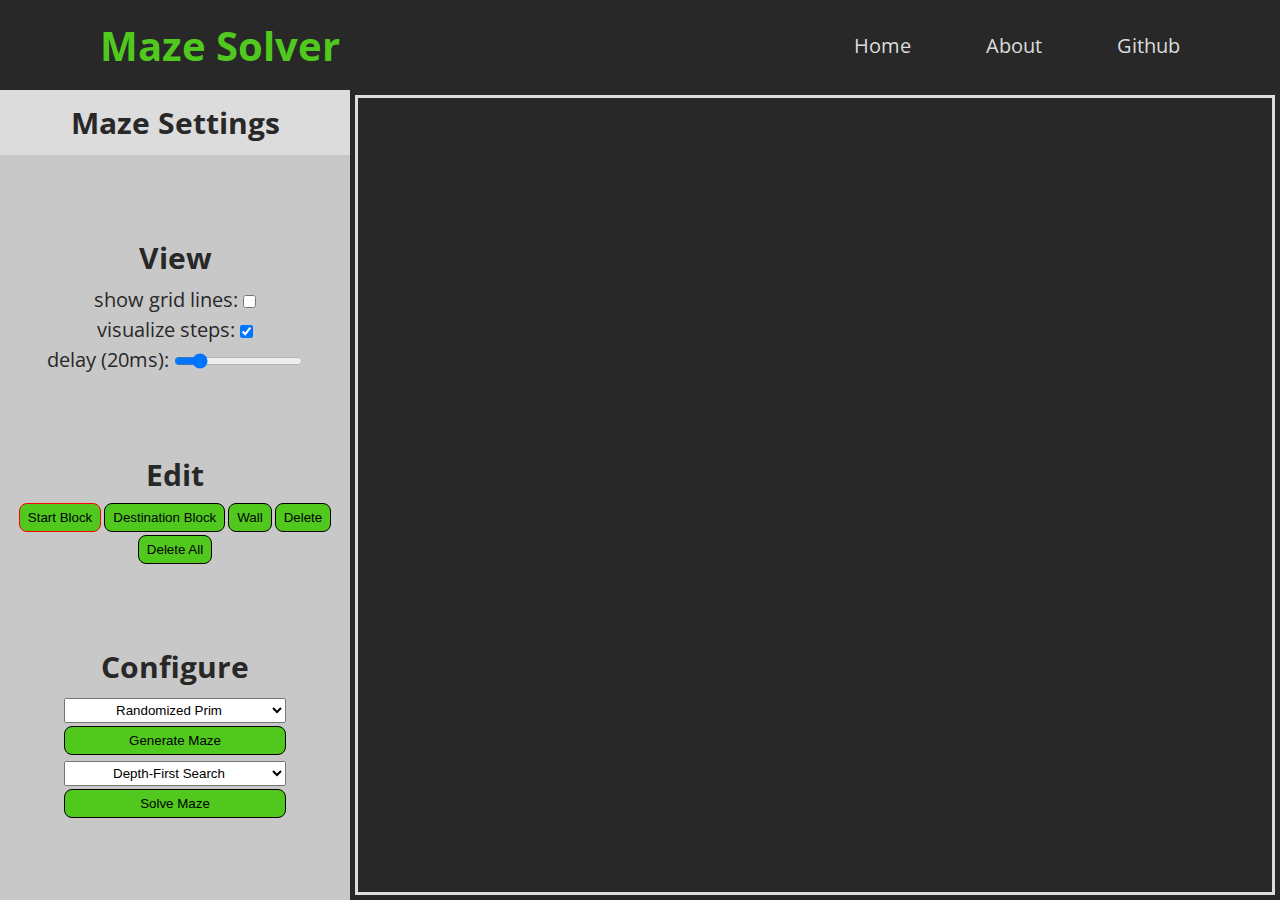
==== index.html @ 008eedb9 "Changed folder structure to allow github pages to host web app" ====
<!DOCTYPE html>
<html lang="en">
<head>
    <meta charset="UTF-8">
    <meta http-equiv="X-UA-Compatible" content="IE=edge">
    <meta name="viewport" content="width=device-width, initial-scale=1.0">

    <link rel="stylesheet" href="/src/css/styles.css">
    <script src="/src/js/header.js" defer></script>
    <script type="module" src="/src/js/script.js" defer></script>
    <title>Maze Solver</title>
</head>
<body>  
    <noscript>Sorry, your browser does not support JavaScript</noscript>
    <div class="app">
        <div id="maze-settings">
            <div class="top-bar">
                <h2>Maze Settings</h2>
            </div>
            <div id="maze-ui" class="col-flex">
                <div class="ui-container col-flex">
                    <h2>View</h2>
                    <label for="show-grid">show grid lines:
                        <input type="checkbox" class="checkbox" id="show-grid">
                    </label>
                    <label for="visualize-steps">visualize steps:
                        <input type="checkbox" class="checkbox" id="visualize-steps" checked>
                    </label>
                    <label for="visualize-delay-input">
                        <article>delay (20ms):</article>
                        <input type="range" value="20" min="5" max="100" id="visualize-delay-input">
                    </label>
                </div>
                <div class="ui-container row-flex">
                    <h2>Edit</h2>
                    <button class="button edit-button" id="start-button" data-active>Start Block</button>
                    <button class="button edit-button" id="dest-button">Destination Block</button>
                    <button class="button edit-button" id="wall-button">Wall</button>
                    <button class="button edit-button" id="delete-button">Delete</button>
                    <button class="button" id="delete-all-button">Delete All</button>
                </div>
                <div class="ui-container col-flex">
                    <h2>Configure</h2>
                    <label for="generate-maze-select"></label>
                    <select name="selected-generate-algorithm" id="generate-maze-select">
                        <option value="random-prim">Randomized Prim</option>
                        <option value="random-kruskal">Randomized Kruskal</option>
                        <option value="random-dfs">Randomized Depth-First Search</option>
                        <option value="aldous-broder">Aldous-Broder Algorithm</option>
                    </select>
                    <button class="button" id="generate-button">Generate Maze</button>
                    <label for="solve-maze-select"></label>
                    <select name="selected-solve-algorithm" id="solve-maze-select">
                        <option value="DFS">Depth-First Search</option>
                        <option value="BFS">Breadth-First Search</option>
                        <option value="BBFS">Bidirectional Breadth-First Search</option>
                    </select>
                    <button class="button" id="solve-button">Solve Maze</button>
                </div>
            </div>
        </div>
        <div id="canvas-container">
            <canvas id="canvas">
                Canvas is not supported in your browser.
            </canvas>
        </div>
    </div>
</body>
</html>
---- src/css/styles.css ----
@import url('https://fonts.googleapis.com/css2?family=Open+Sans:wght@300;400&display=swap');

/* CSS VARIABLES */
:root {
    --green-theme: rgb(80, 200, 30);
    --white-theme: rgb(220, 220, 220);
    --black-theme: rgb(40, 40, 40);
    --gray-theme: rgb(200, 200, 200);
}

/* STYLING AND FONTS FOR WEBPAGE */
* {
    box-sizing: border-box;
    margin: 0;
    padding: 0;    
}
html {
    font-size: 20px;
    font-family: 'Open Sans', sans-serif;
    color: var(--white-theme);
}
body {
    background: var(--black-theme);
    height: 100vh;
}

/* GENERAL CLASSES */
.button {
    padding: 6px 8px;
    background: var(--green-theme);
    border: 1px solid black;
    border-radius: 8px;
    transition: background 0.2s;
}
.button:hover {
    background: rgb(90, 220, 40);
    cursor: pointer;
}
.button:active {
    background: rgb(70, 160, 25);
}
.button[data-active] {
    border: 1.5px solid red;
}
.col-flex {
    flex-direction: column;
}
.row-flex {
    flex-direction: row;
}

/* STYLING FOR NAVIGATION BAR */
#navbar {
    display: flex;
    justify-content: space-between;
    align-items: center;
    padding: 0 100px;
    height: 10vh;
}
#title {
    font-size: 2rem;
    color: var(--green-theme);
}
.links {
    list-style: none;
    display: flex;
    align-items: center;
    gap: 75px;
}
.links li a {
    text-decoration: none;
    color: inherit;
    transition: color 0.3s;
}
.links li a:hover {
    color: var(--green-theme);
}

/* STYLING FOR MAZE INTERFACE */
.app {
    height: 90vh;
    display: flex;
}
#maze-settings {
    width: 350px;
    background: var(--gray-theme);
    color: var(--black-theme);
    text-align: center;
}
.top-bar {
    background: var(--white-theme);
    height: 8%;
    display: flex;
    align-items: center;
    justify-content: center;
}
#maze-ui {
    height: 92%;
    display: flex;
    align-items: center;
    justify-content: space-evenly;
}
.ui-container {
    display: flex;
    flex-wrap: wrap;
    justify-content: center;
    gap: 3px;
}
.ui-container h2 {
    margin-bottom: 5px;
}
.row-flex h2 {
    flex-basis: 100%;
}
.checkbox,
#visualize-delay-input {
    vertical-align: middle;
}
article {
    display: inline;
}
select {
    text-align: inherit;
    padding: 3px 0;
}
#canvas-container {
    flex-grow: 1;
    height: 100%;
}
canvas {
    position: relative;
    top: 50%;
    left: 50%;
    transform: translate(-50%, -50%);
    border: 3px solid var(--white-theme);
}
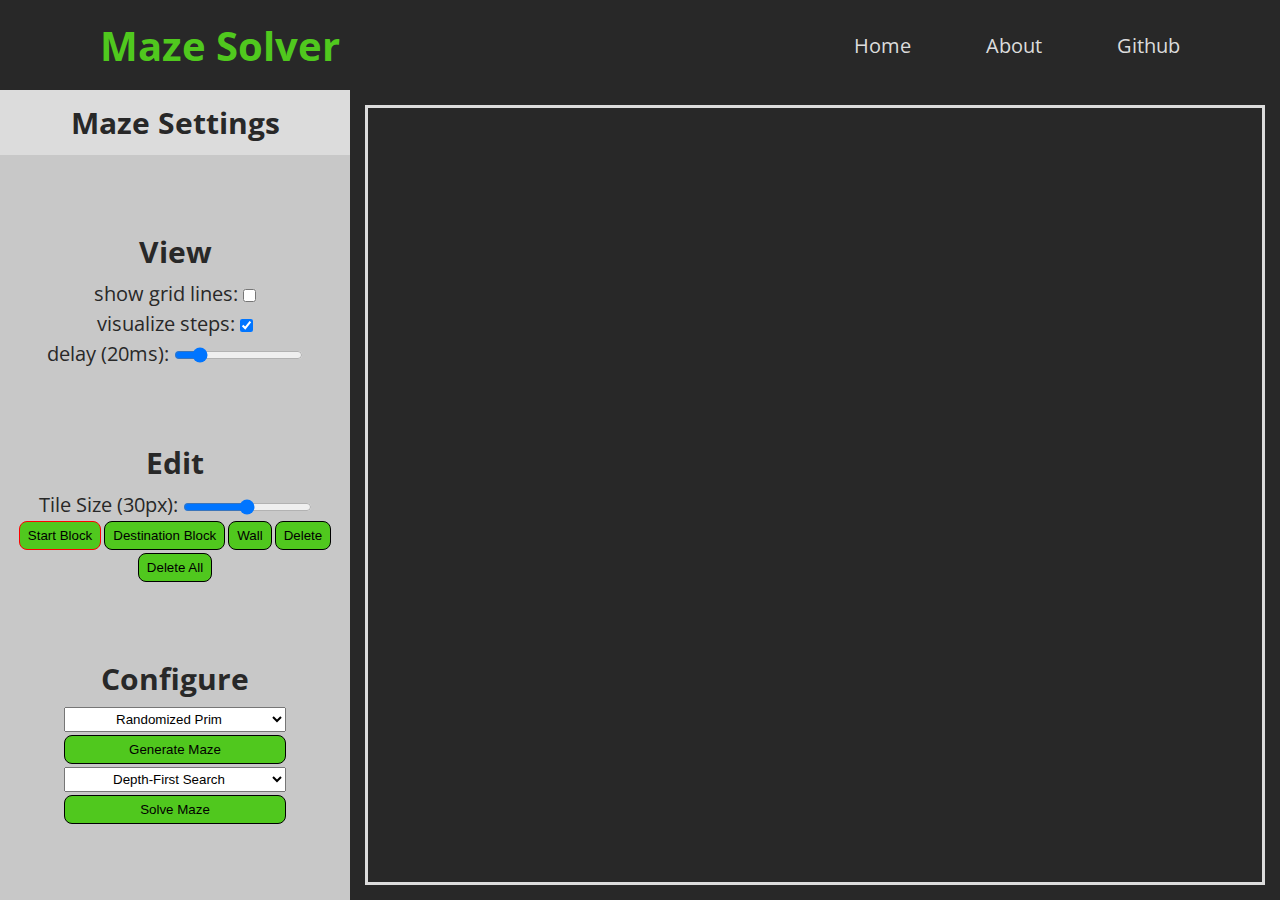
==== commit 5af2887c: "Added an input slider which allows users to change the size of each tile in the maze" ====
--- a/index.html
+++ b/index.html
@@ -5,9 +5,9 @@
     <meta http-equiv="X-UA-Compatible" content="IE=edge">
     <meta name="viewport" content="width=device-width, initial-scale=1.0">
 
-    <link rel="stylesheet" href="/src/css/styles.css">
-    <script src="/src/js/header.js" defer></script>
-    <script type="module" src="/src/js/script.js" defer></script>
+    <link rel="stylesheet" href="./src/css/styles.css">
+    <script src="./src/js/header.js" defer></script>
+    <script type="module" src="./src/js/script.js" defer></script>
     <title>Maze Solver</title>
 </head>
 <body>  
@@ -33,6 +33,10 @@
                 </div>
                 <div class="ui-container row-flex">
                     <h2>Edit</h2>
+                    <label for="grid-size-input">
+                        <article>Tile Size (30px):</article>
+                        <input type="range" value="30" min="10" max="50" id="grid-size-input">
+                    </label>
                     <button class="button edit-button" id="start-button" data-active>Start Block</button>
                     <button class="button edit-button" id="dest-button">Destination Block</button>
                     <button class="button edit-button" id="wall-button">Wall</button>
@@ -41,7 +45,6 @@
                 </div>
                 <div class="ui-container col-flex">
                     <h2>Configure</h2>
-                    <label for="generate-maze-select"></label>
                     <select name="selected-generate-algorithm" id="generate-maze-select">
                         <option value="random-prim">Randomized Prim</option>
                         <option value="random-kruskal">Randomized Kruskal</option>
@@ -49,7 +52,6 @@
                         <option value="aldous-broder">Aldous-Broder Algorithm</option>
                     </select>
                     <button class="button" id="generate-button">Generate Maze</button>
-                    <label for="solve-maze-select"></label>
                     <select name="selected-solve-algorithm" id="solve-maze-select">
                         <option value="DFS">Depth-First Search</option>
                         <option value="BFS">Breadth-First Search</option>
--- a/src/css/styles.css
+++ b/src/css/styles.css
@@ -109,11 +109,12 @@
 .ui-container h2 {
     margin-bottom: 5px;
 }
-.row-flex h2 {
+.row-flex h2,
+.row-flex label {
     flex-basis: 100%;
 }
 .checkbox,
-#visualize-delay-input {
+input[type="range"] {
     vertical-align: middle;
 }
 article {
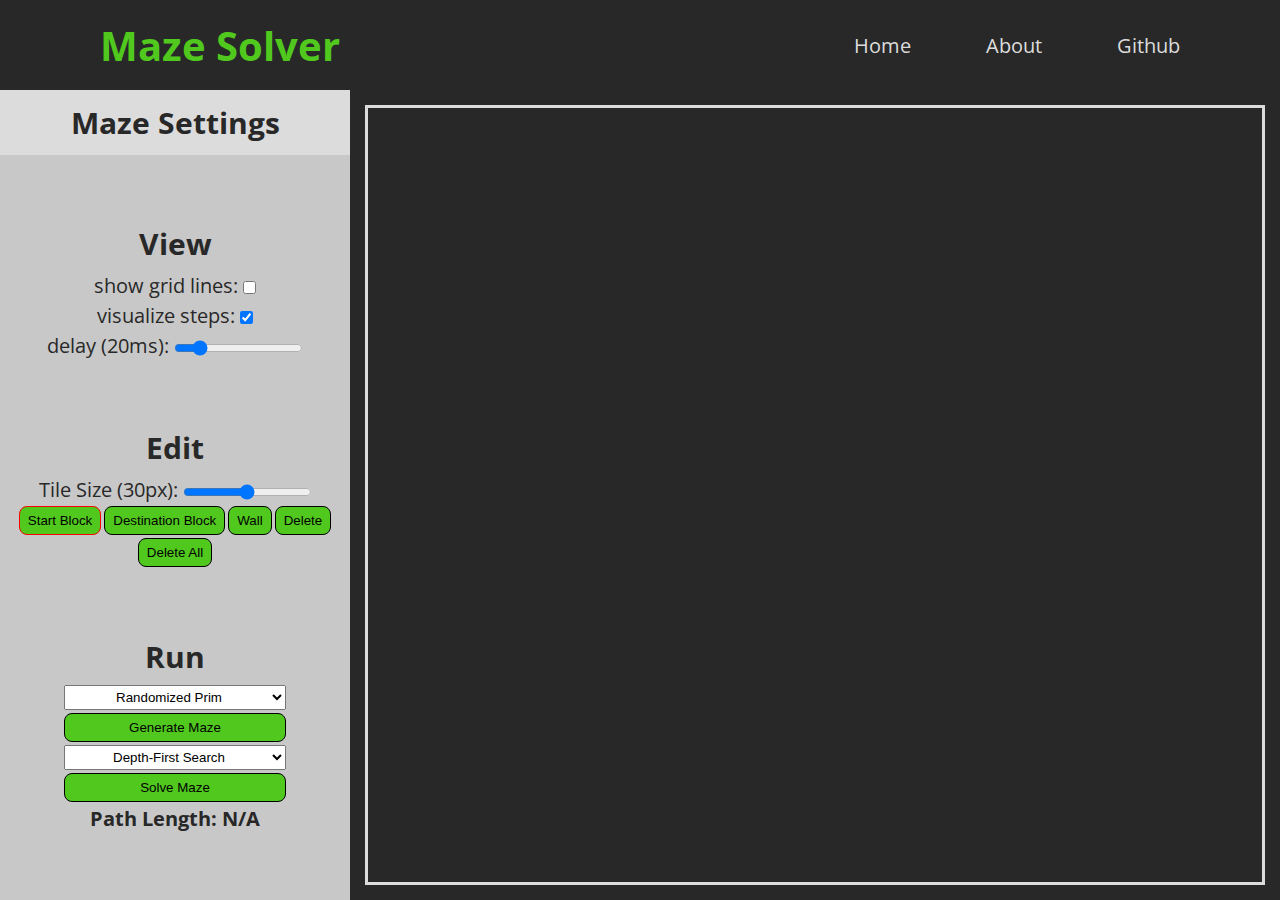
==== commit 59cd9091: "Added A* Search Algorithm and a path length label" ====
--- a/index.html
+++ b/index.html
@@ -44,7 +44,7 @@
                     <button class="button" id="delete-all-button">Delete All</button>
                 </div>
                 <div class="ui-container col-flex">
-                    <h2>Configure</h2>
+                    <h2>Run</h2>
                     <select name="selected-generate-algorithm" id="generate-maze-select">
                         <option value="random-prim">Randomized Prim</option>
                         <option value="random-kruskal">Randomized Kruskal</option>
@@ -56,8 +56,10 @@
                         <option value="DFS">Depth-First Search</option>
                         <option value="BFS">Breadth-First Search</option>
                         <option value="BBFS">Bidirectional Breadth-First Search</option>
+                        <option value="A-star">A* Search Algorithm</option>
                     </select>
                     <button class="button" id="solve-button">Solve Maze</button>
+                    <h4 id="path-length">Path Length: N/A</h4>
                 </div>
             </div>
         </div>
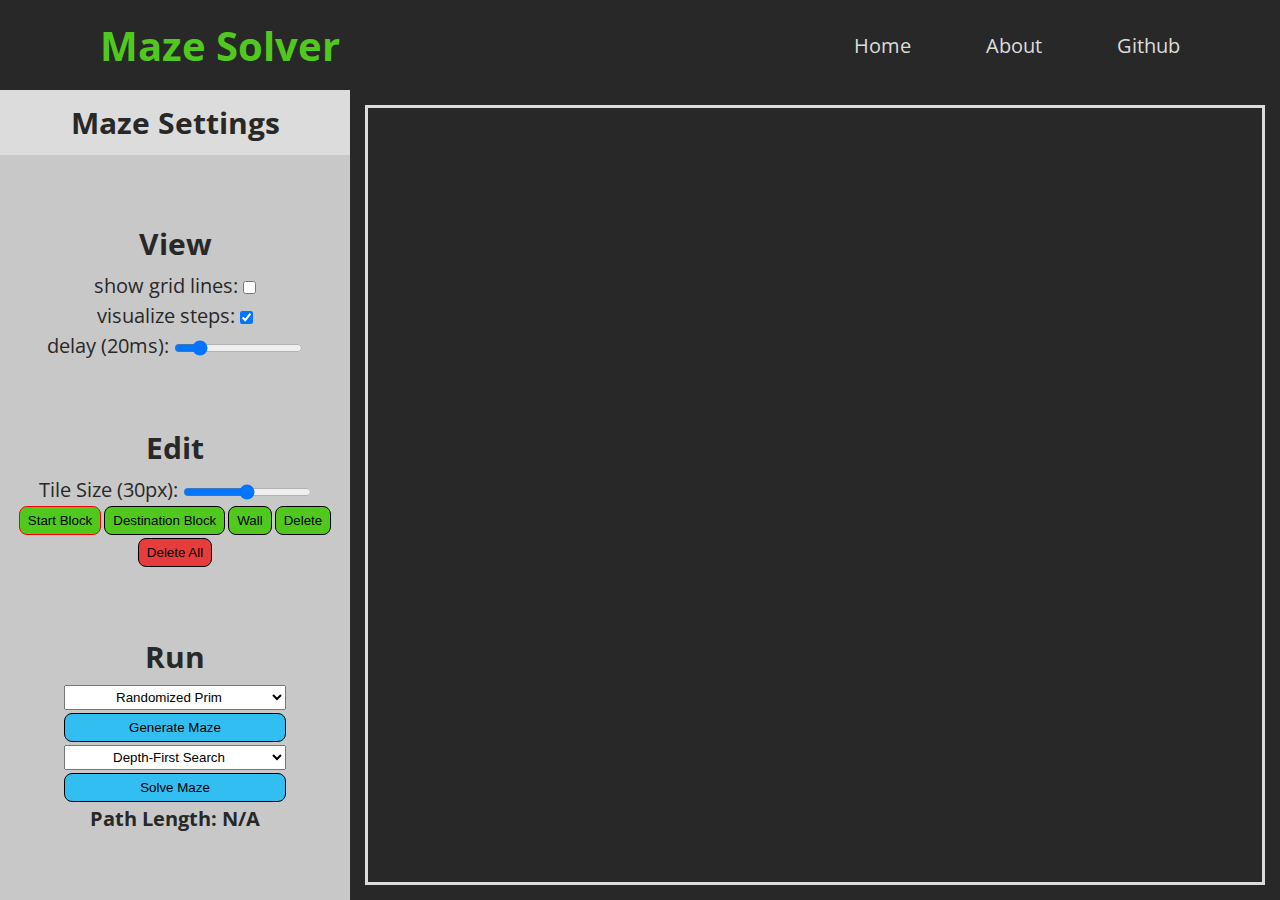
==== commit 68b005a4: "Changed UI Colors and Created multiple css files" ====
--- a/index.html
+++ b/index.html
@@ -5,9 +5,13 @@
     <meta http-equiv="X-UA-Compatible" content="IE=edge">
     <meta name="viewport" content="width=device-width, initial-scale=1.0">
 
+    <link rel="stylesheet" href="./src/css/header.css">
+    <link rel="stylesheet" href="./src/css/app.css">
     <link rel="stylesheet" href="./src/css/styles.css">
+
     <script src="./src/js/header.js" defer></script>
     <script type="module" src="./src/js/script.js" defer></script>
+
     <title>Maze Solver</title>
 </head>
 <body>  
@@ -37,11 +41,11 @@
                         <article>Tile Size (30px):</article>
                         <input type="range" value="30" min="10" max="50" id="grid-size-input">
                     </label>
-                    <button class="button edit-button" id="start-button" data-active>Start Block</button>
-                    <button class="button edit-button" id="dest-button">Destination Block</button>
-                    <button class="button edit-button" id="wall-button">Wall</button>
-                    <button class="button edit-button" id="delete-button">Delete</button>
-                    <button class="button" id="delete-all-button">Delete All</button>
+                    <button class="button edit-button green-bg" id="start-button" data-active>Start Block</button>
+                    <button class="button edit-button green-bg" id="dest-button">Destination Block</button>
+                    <button class="button edit-button green-bg" id="wall-button">Wall</button>
+                    <button class="button edit-button green-bg" id="delete-button">Delete</button>
+                    <button class="button red-bg" id="delete-all-button">Delete All</button>
                 </div>
                 <div class="ui-container col-flex">
                     <h2>Run</h2>
@@ -51,14 +55,14 @@
                         <option value="random-dfs">Randomized Depth-First Search</option>
                         <option value="aldous-broder">Aldous-Broder Algorithm</option>
                     </select>
-                    <button class="button" id="generate-button">Generate Maze</button>
+                    <button class="button blue-bg" id="generate-button">Generate Maze</button>
                     <select name="selected-solve-algorithm" id="solve-maze-select">
                         <option value="DFS">Depth-First Search</option>
                         <option value="BFS">Breadth-First Search</option>
                         <option value="BBFS">Bidirectional Breadth-First Search</option>
                         <option value="A-star">A* Search Algorithm</option>
                     </select>
-                    <button class="button" id="solve-button">Solve Maze</button>
+                    <button class="button blue-bg" id="solve-button">Solve Maze</button>
                     <h4 id="path-length">Path Length: N/A</h4>
                 </div>
             </div>
--- a/src/css/header.css
+++ b/src/css/header.css
@@ -0,0 +1,25 @@
+#navbar {
+    display: flex;
+    justify-content: space-between;
+    align-items: center;
+    padding: 0 100px;
+    height: 10vh;
+}
+#title {
+    font-size: 2rem;
+    color: var(--green-theme);
+}
+.links {
+    list-style: none;
+    display: flex;
+    align-items: center;
+    gap: 75px;
+}
+.links li a {
+    text-decoration: none;
+    color: inherit;
+    transition: color 0.3s;
+}
+.links li a:hover {
+    color: var(--green-theme);
+}--- a/src/css/app.css
+++ b/src/css/app.css
@@ -0,0 +1,58 @@
+.app {
+    height: 90vh;
+    display: flex;
+}
+#maze-settings {
+    width: 350px;
+    background: var(--gray-theme);
+    color: var(--black-theme);
+    text-align: center;
+}
+.top-bar {
+    background: var(--white-theme);
+    height: 8%;
+    display: flex;
+    align-items: center;
+    justify-content: center;
+}
+#maze-ui {
+    height: 92%;
+    display: flex;
+    align-items: center;
+    justify-content: space-evenly;
+}
+.ui-container {
+    display: flex;
+    flex-wrap: wrap;
+    justify-content: center;
+    gap: 3px;
+}
+.ui-container h2 {
+    margin-bottom: 5px;
+}
+.row-flex h2,
+.row-flex label {
+    flex-basis: 100%;
+}
+.checkbox,
+input[type="range"] {
+    vertical-align: middle;
+}
+article {
+    display: inline;
+}
+select {
+    text-align: inherit;
+    padding: 3px 0;
+}
+#canvas-container {
+    flex-grow: 1;
+    height: 100%;
+}
+canvas {
+    position: relative;
+    top: 50%;
+    left: 50%;
+    transform: translate(-50%, -50%);
+    border: 3px solid var(--white-theme);
+}--- a/src/css/styles.css
+++ b/src/css/styles.css
@@ -6,13 +6,15 @@
     --white-theme: rgb(220, 220, 220);
     --black-theme: rgb(40, 40, 40);
     --gray-theme: rgb(200, 200, 200);
+    --blue-theme: rgb(50, 190, 240);
+    --red-theme: rgb(230, 60, 60);
 }
 
 /* STYLING AND FONTS FOR WEBPAGE */
 * {
     box-sizing: border-box;
     margin: 0;
-    padding: 0;    
+    padding: 0;
 }
 html {
     font-size: 20px;
@@ -27,17 +29,16 @@
 /* GENERAL CLASSES */
 .button {
     padding: 6px 8px;
-    background: var(--green-theme);
     border: 1px solid black;
     border-radius: 8px;
-    transition: background 0.2s;
+    transition: filter 0.2s;
 }
 .button:hover {
-    background: rgb(90, 220, 40);
+    filter: brightness(105%);
     cursor: pointer;
 }
 .button:active {
-    background: rgb(70, 160, 25);
+    filter: brightness(110%);
 }
 .button[data-active] {
     border: 1.5px solid red;
@@ -49,89 +50,14 @@
     flex-direction: row;
 }
 
-/* STYLING FOR NAVIGATION BAR */
-#navbar {
-    display: flex;
-    justify-content: space-between;
-    align-items: center;
-    padding: 0 100px;
-    height: 10vh;
+/* Colors */
+.green-bg {
+    background: var(--green-theme);
 }
-#title {
-    font-size: 2rem;
-    color: var(--green-theme);
+.blue-bg {
+    background: var(--blue-theme);
 }
-.links {
-    list-style: none;
-    display: flex;
-    align-items: center;
-    gap: 75px;
-}
-.links li a {
-    text-decoration: none;
-    color: inherit;
-    transition: color 0.3s;
-}
-.links li a:hover {
-    color: var(--green-theme);
+.red-bg {
+    background: var(--red-theme);
 }
 
-/* STYLING FOR MAZE INTERFACE */
-.app {
-    height: 90vh;
-    display: flex;
-}
-#maze-settings {
-    width: 350px;
-    background: var(--gray-theme);
-    color: var(--black-theme);
-    text-align: center;
-}
-.top-bar {
-    background: var(--white-theme);
-    height: 8%;
-    display: flex;
-    align-items: center;
-    justify-content: center;
-}
-#maze-ui {
-    height: 92%;
-    display: flex;
-    align-items: center;
-    justify-content: space-evenly;
-}
-.ui-container {
-    display: flex;
-    flex-wrap: wrap;
-    justify-content: center;
-    gap: 3px;
-}
-.ui-container h2 {
-    margin-bottom: 5px;
-}
-.row-flex h2,
-.row-flex label {
-    flex-basis: 100%;
-}
-.checkbox,
-input[type="range"] {
-    vertical-align: middle;
-}
-article {
-    display: inline;
-}
-select {
-    text-align: inherit;
-    padding: 3px 0;
-}
-#canvas-container {
-    flex-grow: 1;
-    height: 100%;
-}
-canvas {
-    position: relative;
-    top: 50%;
-    left: 50%;
-    transform: translate(-50%, -50%);
-    border: 3px solid var(--white-theme);
-}
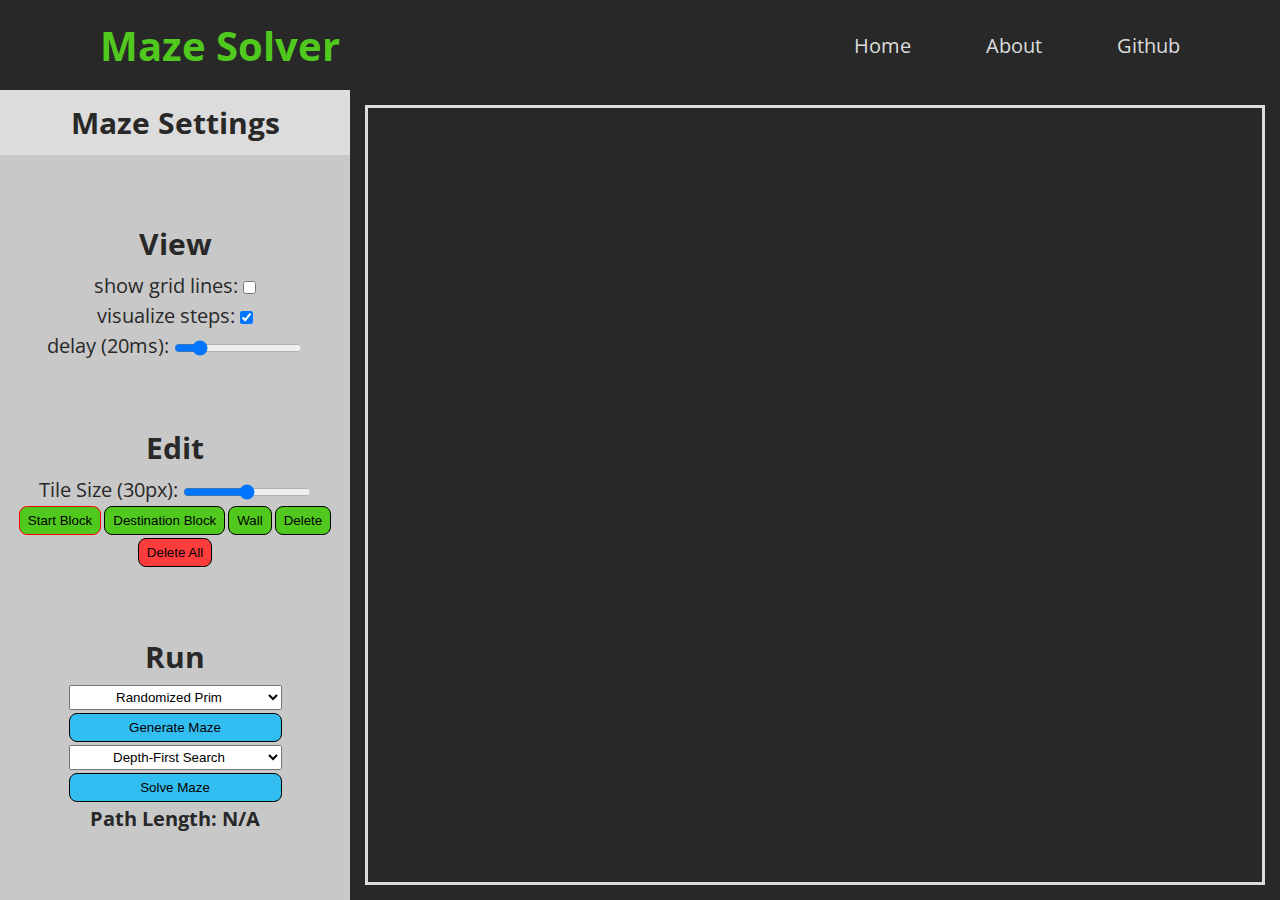
==== commit f2e90c15: "Added meta tags in html files, added content to about.html, and added a website icon" ====
--- a/index.html
+++ b/index.html
@@ -4,10 +4,14 @@
     <meta charset="UTF-8">
     <meta http-equiv="X-UA-Compatible" content="IE=edge">
     <meta name="viewport" content="width=device-width, initial-scale=1.0">
+    <meta name="author" content="https://github.com/Columbium41">
+    <meta name="description" content="A web app that lets users build and test mazes with pathfinding algorithms">
+    <meta name="keywords" content="HTML, CSS, JavaScript, Maze, Maze Solver, Maze Visualization, Pathfinding, Pathfinding Visualization, Graph Theory">
 
     <link rel="stylesheet" href="./src/css/header.css">
     <link rel="stylesheet" href="./src/css/app.css">
     <link rel="stylesheet" href="./src/css/styles.css">
+    <link rel="icon" type="png" href="./src/icon.png">
 
     <script src="./src/js/header.js" defer></script>
     <script type="module" src="./src/js/script.js" defer></script>
@@ -59,7 +63,7 @@
                     <select name="selected-solve-algorithm" id="solve-maze-select">
                         <option value="DFS">Depth-First Search</option>
                         <option value="BFS">Breadth-First Search</option>
-                        <option value="BBFS">Bidirectional Breadth-First Search</option>
+                        <option value="BBFS">Bidirectional Search</option>
                         <option value="A-star">A* Search Algorithm</option>
                     </select>
                     <button class="button blue-bg" id="solve-button">Solve Maze</button>
--- a/src/css/styles.css
+++ b/src/css/styles.css
@@ -7,7 +7,7 @@
     --black-theme: rgb(40, 40, 40);
     --gray-theme: rgb(200, 200, 200);
     --blue-theme: rgb(50, 190, 240);
-    --red-theme: rgb(230, 60, 60);
+    --red-theme: rgb(255, 60, 60);
 }
 
 /* STYLING AND FONTS FOR WEBPAGE */
